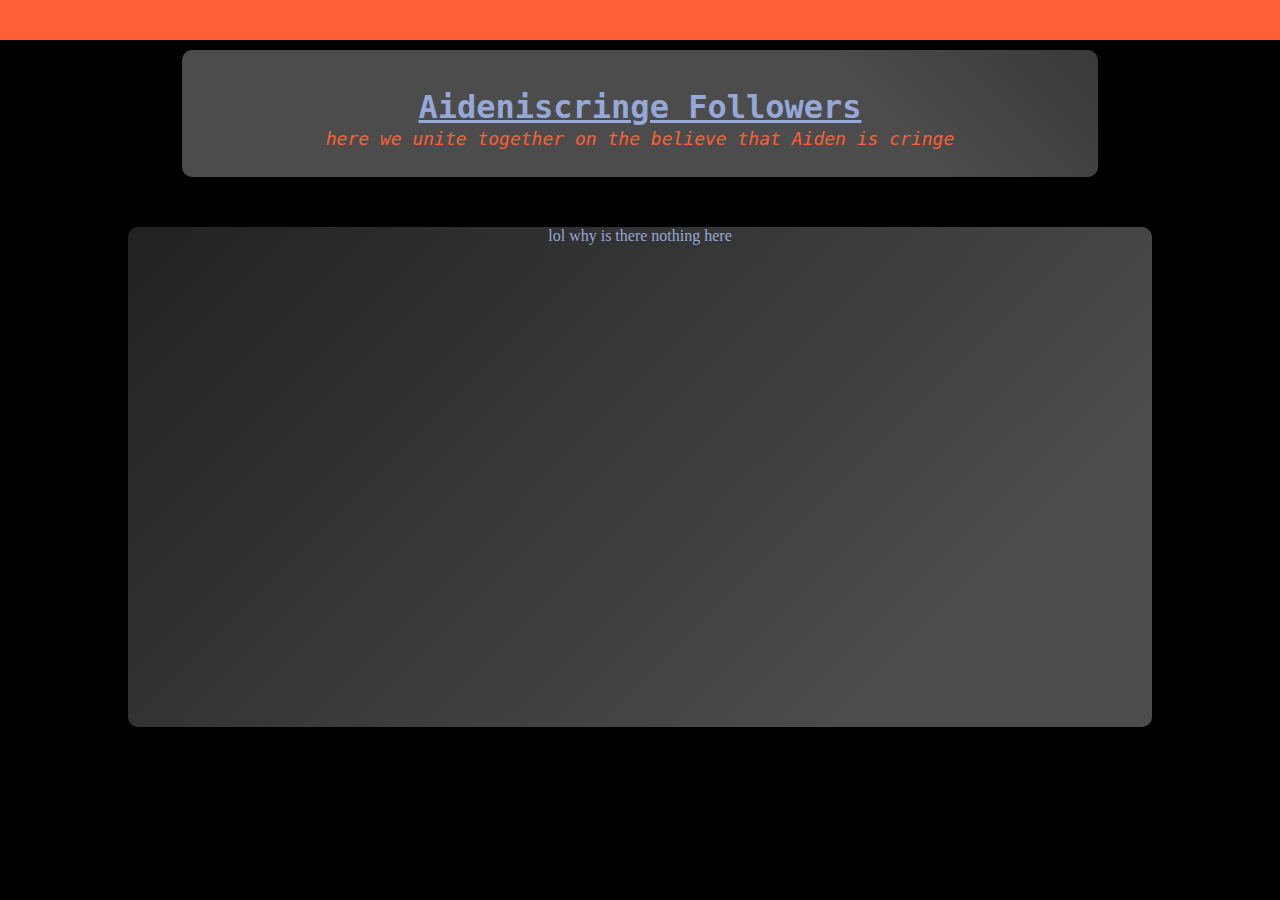
==== src/index.html @ d79db2e9 "update" ====
<!DOCTYPE html>
<html>
	<head>
		<link rel="stylesheet" href="style.css">
		<meta charset="UTF-8">
		<meta name="description" content="For the those who believe that Aiden is cringe">
		<link rel="icon" type="image/x-icon" href="favicon.ico">
	</head>
	<body>
		<div class="topbar">
			
		</div>
		<div class="divHeadMain">
			<h1 class="mainheader" style="line-height: 1; padding-top: 10px;">Aideniscringe Followers</h1>
			<p class="paraMain1"> here we unite together on the believe that Aiden is cringe </p>
		</div>
		<div class="divBody1">
			<p>lol why is there nothing here</p>
		</div>
	</body>
</html>
---- src/style.css ----
body {
	background-color: #010101;
	margin:0px;
}

.mainheader {
	font-family: Lucida Console, monospace;
	text-align: center;
	text-decoration: underline;	
	margin-bottom: 0px;
	font-size: xx-large;
	color: #96a8d7;
}

.paraMain1 {
	font-family: Lucida Console, monospace;
	font-style: italic;
	text-align: center;
	margin-top: 5px;
	font-size: large;
	color: #ff5e37;
}

.divHeadMainInnder {
	position: absolute;

}

@keyframes topbarAni {
	from {left: -100%; opacity: 0%;}
	to {left: 0px; opacity: 100%;}
}

@keyframes body1Ani {
	from {left: -100%; opacity: 0%;}
	to {left: 0px; opacity: 100%;}
}

@keyframes headStartAni {
	from {right: -100%; opacity: 0%;}
	to {right: 0px; opacity: 100%;}
  }


  @keyframes headSpin {
	0% {background-position: 0%;}
	50% {background-position: 100%;}
	100% {background-position: 0%;}
  }

.divHeadMain {
	animation: headStartAni 0.8s ease-in-out 0s, headSpin 80s ease-in-out 0s infinite;
	position: relative;
	text-align: center;
	background-color: #4c4c4c;
	width: 70%;
	padding: 10px;
	border-radius: 10px;
	margin-left: auto;
	margin-right: auto;
	background-size: 400%;
	background-image: linear-gradient(45deg,#4c4c4c 20%,#010101 50%, #f2bdad 150%);
	text-size-adjust: none;
}

.topbar {
	position: relative;
	animation: topbarAni 0.8s ease-in-out 0s;
	height: 40px;
	background-color: #ff5e37;
	margin:0px;
	margin-bottom: 10px;
}

.divBody1 {
	position: relative;
	color: #96a8d7;
	width: 80%;
	height: 500px;
	margin-top: 50px;
	border-radius: 10px;
	background-color: #4c4c4c;
	text-align: center;
	margin-left: auto;
	margin-right: auto;
	animation: body1Ani 0.8s ease-in-out 0s;
	background-image: linear-gradient(-45deg,#4c4c4c 20%,#010101 160%);
}
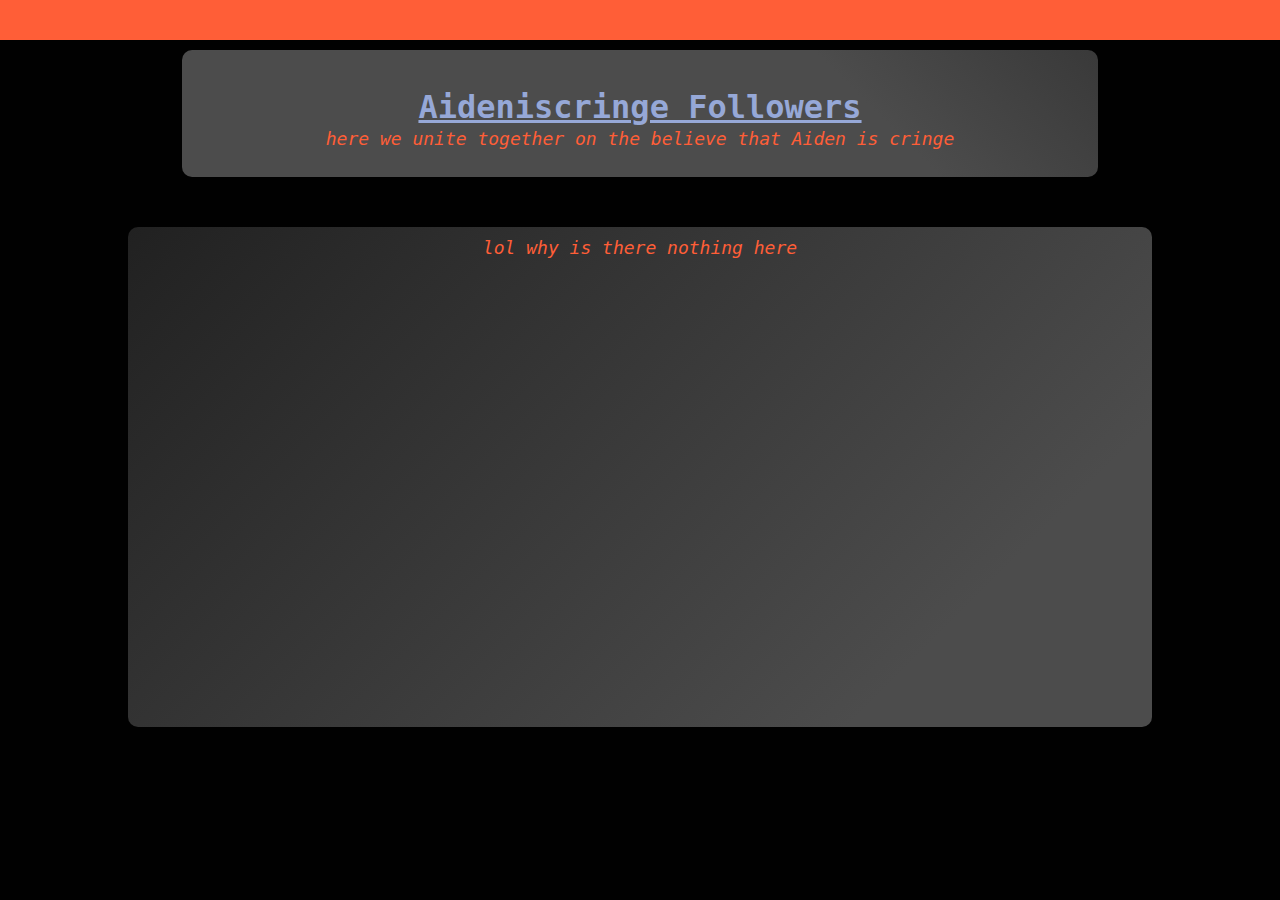
==== commit e9d9b5f1: "update" ====
--- a/src/index.html
+++ b/src/index.html
@@ -6,16 +6,17 @@
 		<meta name="description" content="For the those who believe that Aiden is cringe">
 		<link rel="icon" type="image/x-icon" href="favicon.ico">
 	</head>
-	<body>
+	<body onmousemove="coordinate(event)">
+		<script src="script.js"></script>
 		<div class="topbar">
 			
 		</div>
 		<div class="divHeadMain">
-			<h1 class="mainheader" style="line-height: 1; padding-top: 10px;">Aideniscringe Followers</h1>
+			<h1 onclick="headerClick();" class="mainheader" style="line-height: 1; padding-top: 10px;">Aideniscringe Followers</h1>
 			<p class="paraMain1"> here we unite together on the believe that Aiden is cringe </p>
 		</div>
-		<div class="divBody1">
-			<p>lol why is there nothing here</p>
+		<div class="divBody1" id="rickBody">
+			<p class="paraMain1" style="padding-top: 10px;" >lol why is there nothing here</p>
 		</div>
 	</body>
 </html>
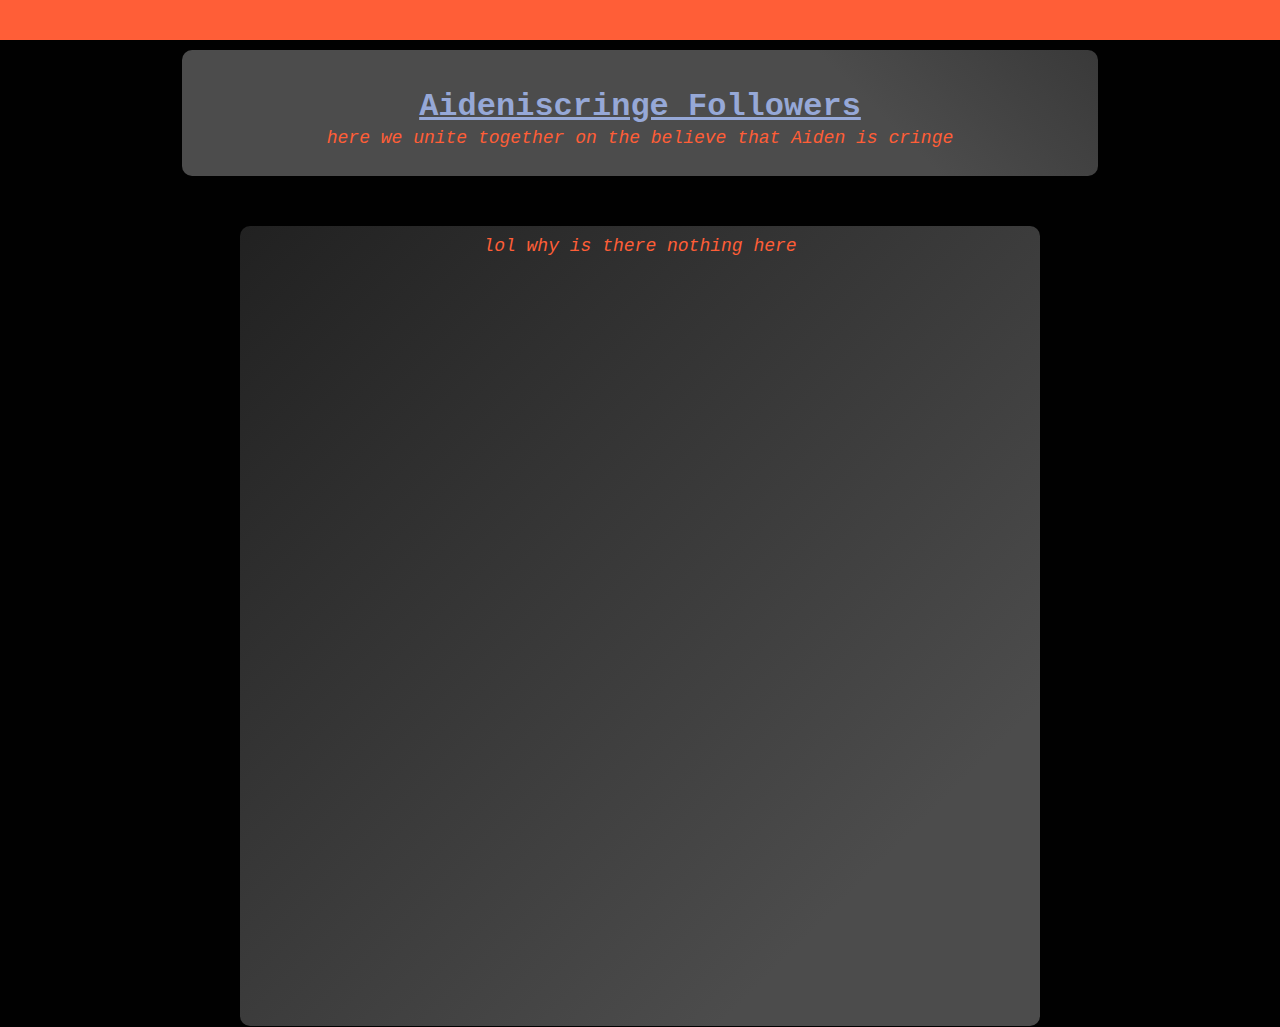
==== commit fd82f654: "update" ====
--- a/src/index.html
+++ b/src/index.html
@@ -2,11 +2,13 @@
 <html>
 	<head>
 		<link rel="stylesheet" href="style.css">
+		<meta name="viewport" content="width=device-width, initial-scale=1.0">
 		<meta charset="UTF-8">
 		<meta name="description" content="For the those who believe that Aiden is cringe">
 		<link rel="icon" type="image/x-icon" href="favicon.ico">
 	</head>
-	<body onmousemove="coordinate(event)">
+	<body>
+		<div style="width: 100%; height:150%">
 		<script src="script.js"></script>
 		<div class="topbar">
 			
@@ -18,5 +20,6 @@
 		<div class="divBody1" id="rickBody">
 			<p class="paraMain1" style="padding-top: 10px;" >lol why is there nothing here</p>
 		</div>
+	</div>
 	</body>
 </html>
--- a/src/style.css
+++ b/src/style.css
@@ -75,8 +75,8 @@
 .divBody1 {
 	position: relative;
 	color: #96a8d7;
-	width: 80%;
-	height: 500px;
+	width: 800px;
+	height: 800px;
 	margin-top: 50px;
 	border-radius: 10px;
 	background-color: #4c4c4c;
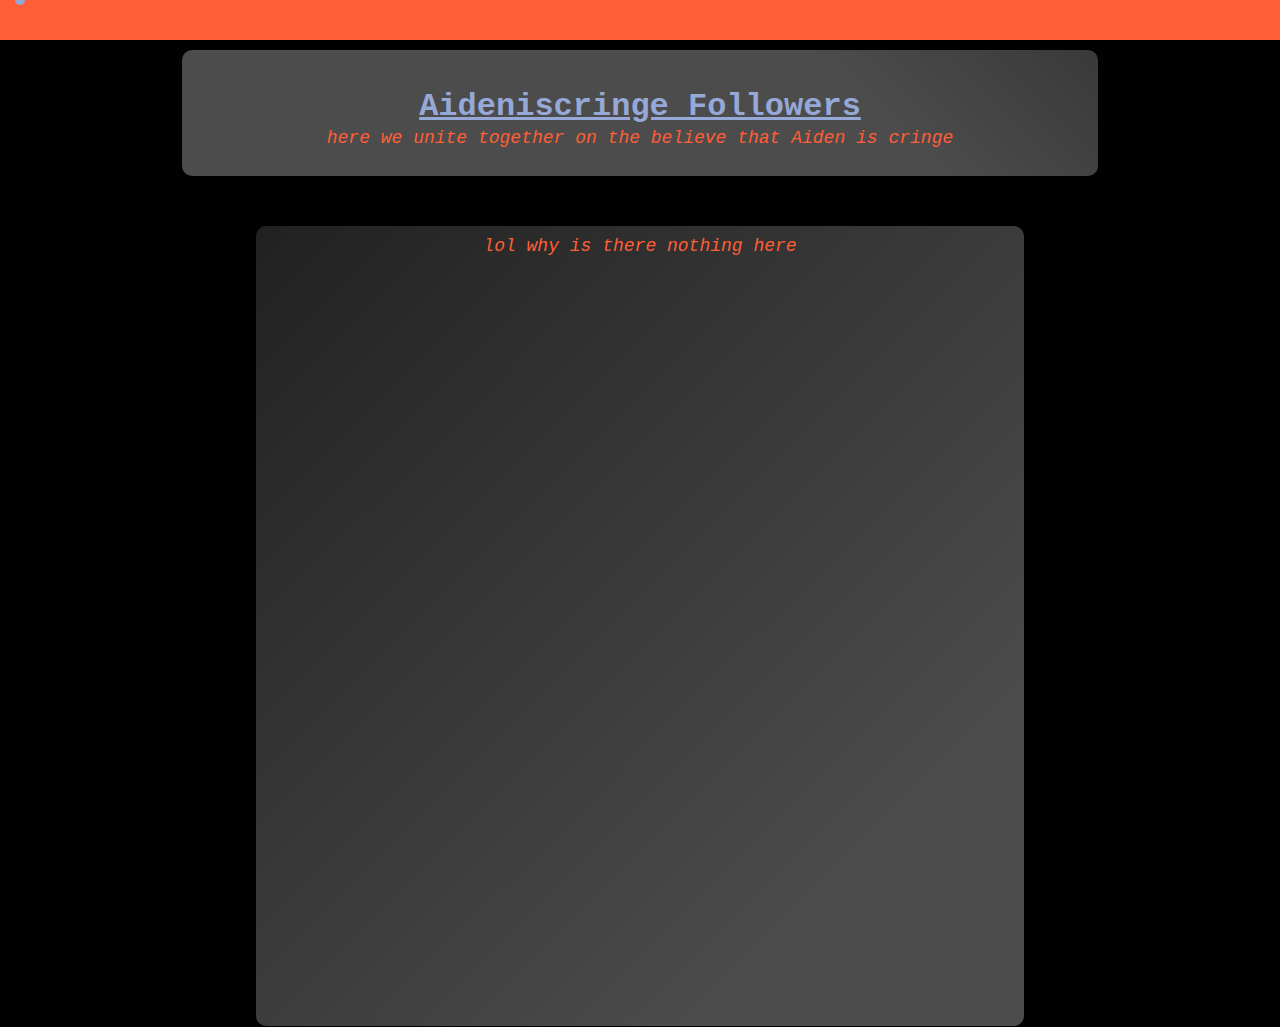
==== commit a9ef3ccf: "gravball updaate" ====
--- a/src/index.html
+++ b/src/index.html
@@ -8,18 +8,17 @@
 		<link rel="icon" type="image/x-icon" href="favicon.ico">
 	</head>
 	<body>
-		<div style="width: 100%; height:150%">
-		<script src="script.js"></script>
-		<div class="topbar">
-			
+		<div class="ball" id="ball"></div>
+		<div>
+			<script src="script.js"></script>
+			<div class="topbar"></div>
+			<div class="divHeadMain">
+				<h1 onclick="headerClick();" class="mainheader" style="line-height: 1; padding-top: 10px;">Aideniscringe Followers</h1>
+				<p class="paraMain1"> here we unite together on the believe that Aiden is cringe </p>
+			</div>
+			<div class="divBody1" id="rickBody">
+				<p class="paraMain1" style="padding-top: 10px;" >lol why is there nothing here</p>
+			</div>
 		</div>
-		<div class="divHeadMain">
-			<h1 onclick="headerClick();" class="mainheader" style="line-height: 1; padding-top: 10px;">Aideniscringe Followers</h1>
-			<p class="paraMain1"> here we unite together on the believe that Aiden is cringe </p>
-		</div>
-		<div class="divBody1" id="rickBody">
-			<p class="paraMain1" style="padding-top: 10px;" >lol why is there nothing here</p>
-		</div>
-	</div>
 	</body>
 </html>
--- a/src/style.css
+++ b/src/style.css
@@ -75,7 +75,7 @@
 .divBody1 {
 	position: relative;
 	color: #96a8d7;
-	width: 800px;
+	width: 60%;
 	height: 800px;
 	margin-top: 50px;
 	border-radius: 10px;
@@ -85,4 +85,13 @@
 	margin-right: auto;
 	animation: body1Ani 0.8s ease-in-out 0s;
 	background-image: linear-gradient(-45deg,#4c4c4c 20%,#010101 160%);
+}
+
+.ball {
+	width: 10px;
+	height: 10px;
+	border-radius: 5px;
+	position: absolute;
+	background-color: #96a8d7;
+	z-index: 10;
 }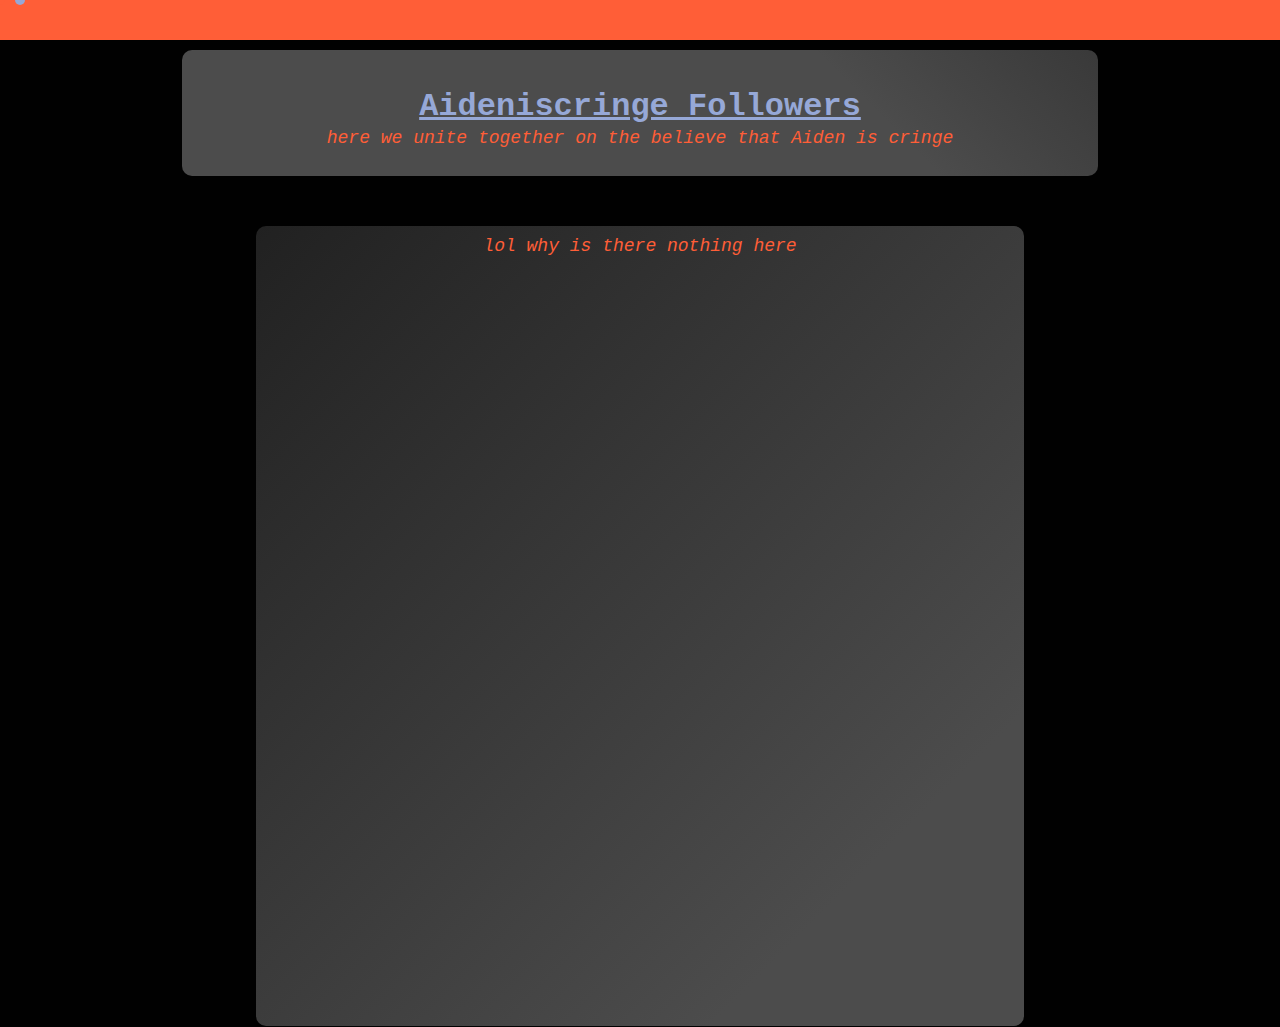
==== commit 2440950d: "ballupdate" ====
--- a/src/index.html
+++ b/src/index.html
@@ -9,6 +9,7 @@
 	</head>
 	<body>
 		<div class="ball" id="ball"></div>
+		<div class="ball" id="gravCen" style="background-color: #ff5e37;"></div>
 		<div>
 			<script src="script.js"></script>
 			<div class="topbar"></div>
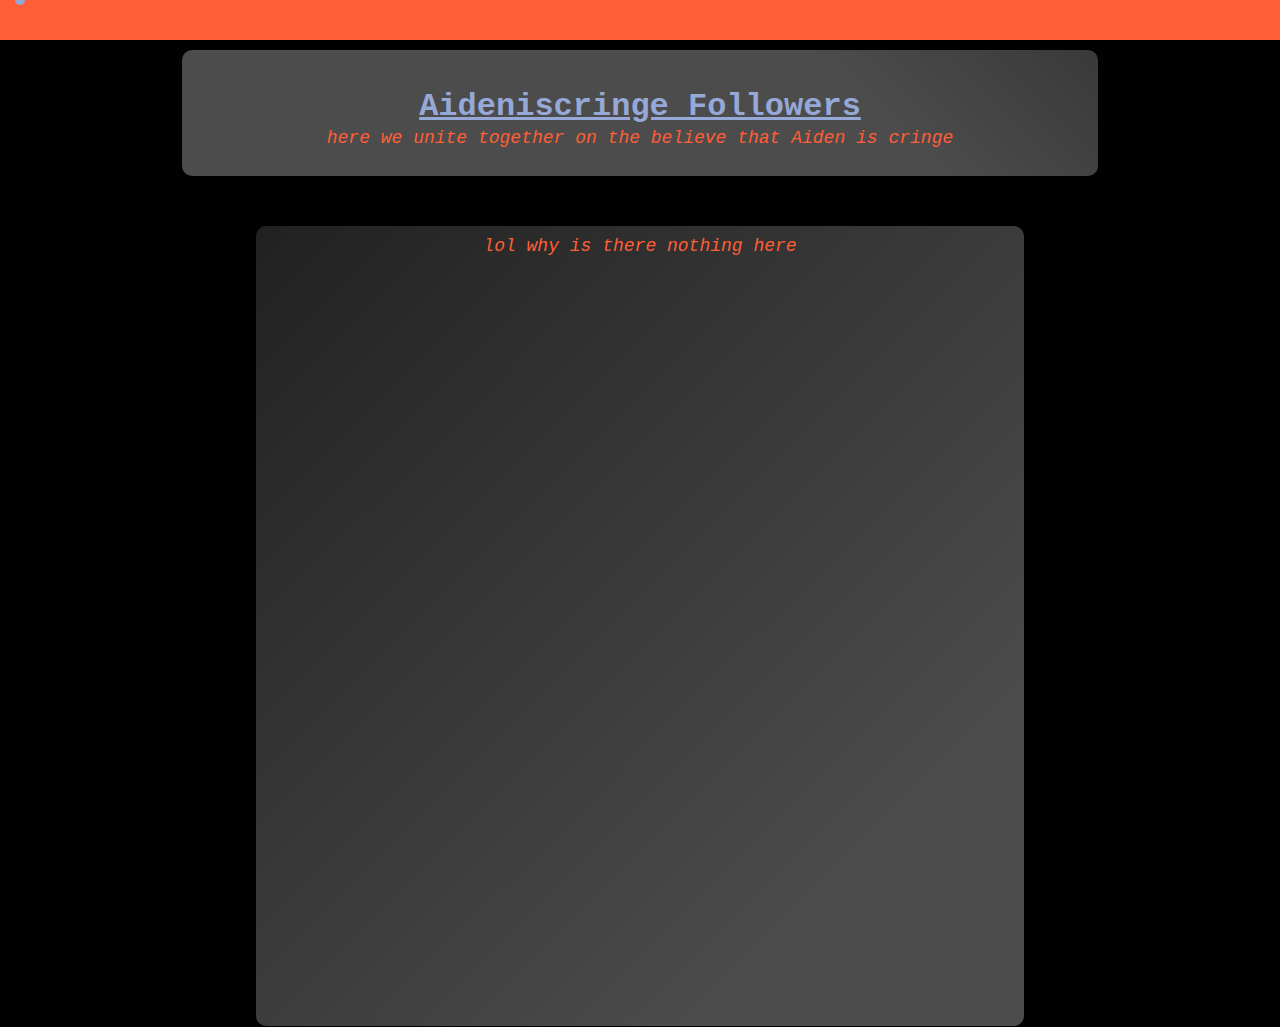
==== commit 5b187f2c: "update js to fix the ball/css to fix rick" ====
--- a/src/index.html
+++ b/src/index.html
@@ -9,7 +9,7 @@
 	</head>
 	<body>
 		<div class="ball" id="ball"></div>
-		<div class="ball" id="gravCen" style="background-color: #ff5e37;"></div>
+		<div class="ball" id="gravCen" style="background-color: #ff5e37; z-Index: -1;"></div>
 		<div>
 			<script src="script.js"></script>
 			<div class="topbar"></div>
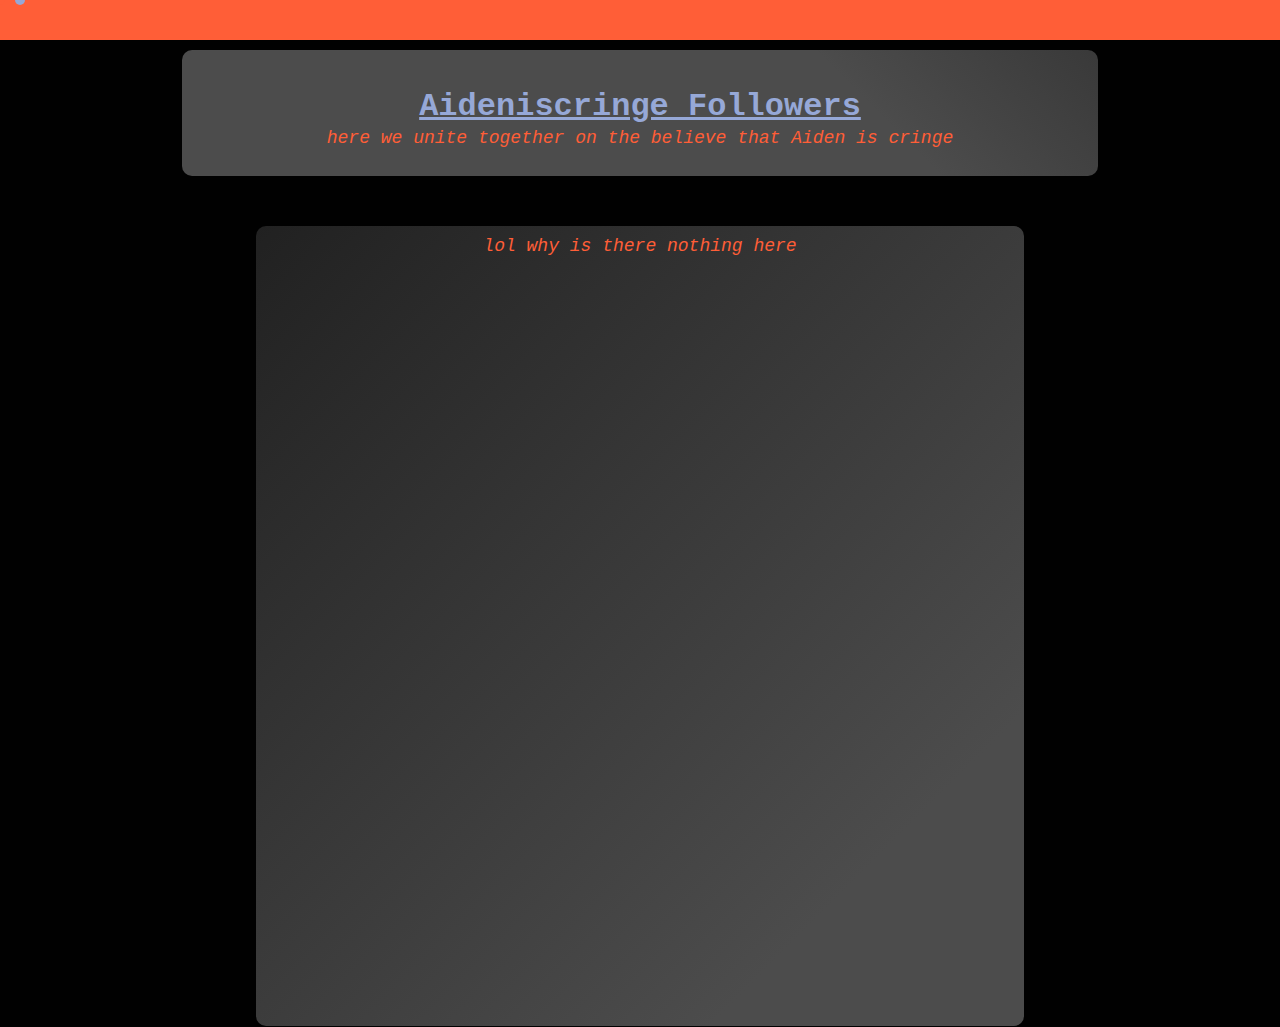
==== commit 704469b2: "Revert "update js to fix the ball/css to fix rick"" ====
--- a/src/index.html
+++ b/src/index.html
@@ -9,7 +9,7 @@
 	</head>
 	<body>
 		<div class="ball" id="ball"></div>
-		<div class="ball" id="gravCen" style="background-color: #ff5e37; z-Index: -1;"></div>
+		<div class="ball" id="gravCen" style="background-color: #ff5e37;"></div>
 		<div>
 			<script src="script.js"></script>
 			<div class="topbar"></div>
